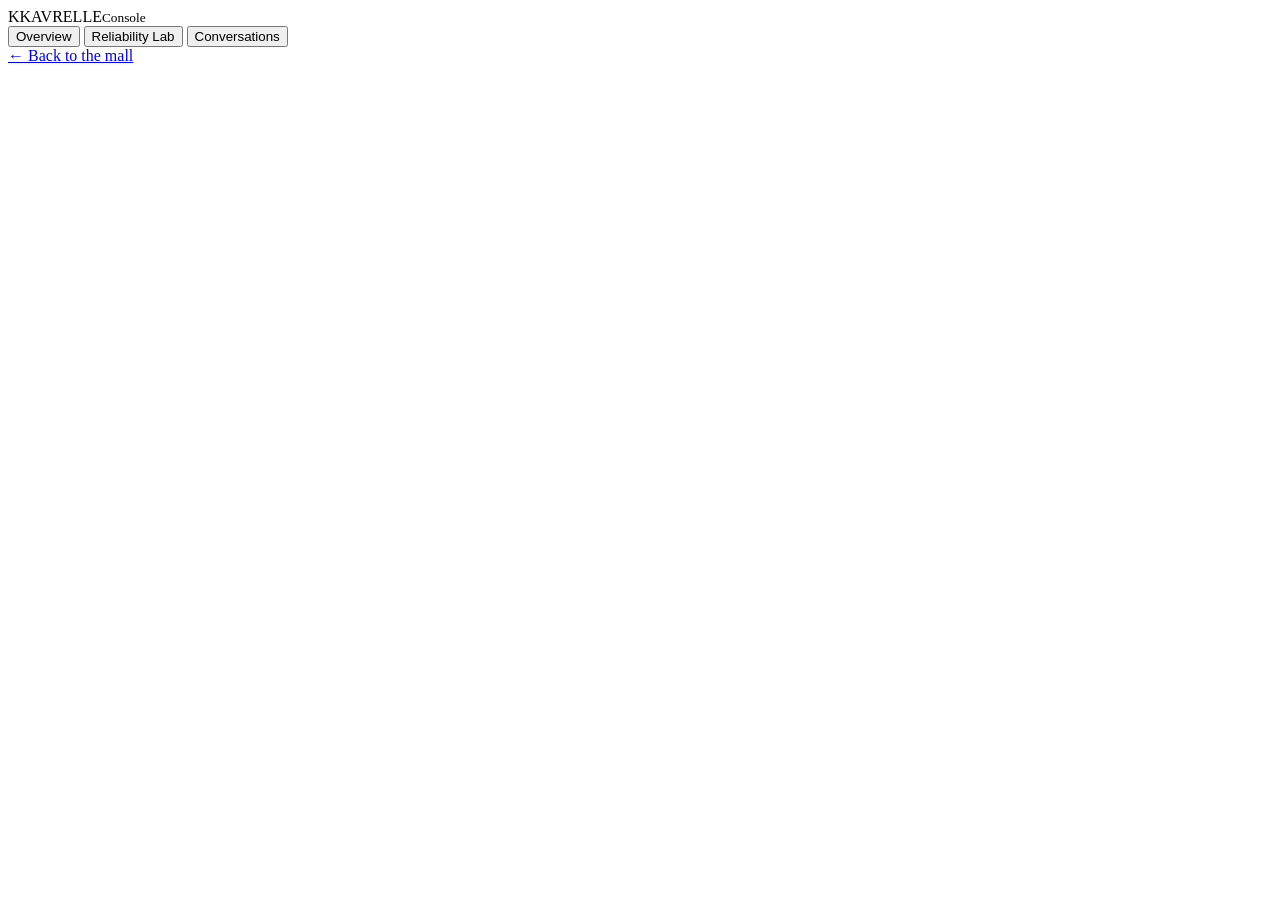
==== src/kavrelle/web/admin.html @ bafe6444 "Kavrelle phase 6: admin console and Reliability Lab with the paper's 12 metrics, live evaluations, c" ====
<!doctype html>
<html lang="en">
<head>
<meta charset="utf-8">
<meta name="viewport" content="width=device-width, initial-scale=1, viewport-fit=cover">
<meta name="robots" content="noindex">
<title>Kavrelle Console</title>
<link rel="preconnect" href="https://fonts.googleapis.com">
<link rel="preconnect" href="https://fonts.gstatic.com" crossorigin>
<link rel="stylesheet" href="https://fonts.googleapis.com/css2?family=Inter:wght@400;500;600;700;800&family=Inter+Tight:wght@800;900&display=swap">
<link rel="stylesheet" href="/static/styles.css">
<link rel="stylesheet" href="/static/admin.css">
<link rel="icon" href="data:image/svg+xml,%3Csvg xmlns='http://www.w3.org/2000/svg' viewBox='0 0 32 32'%3E%3Crect width='32' height='32' rx='8' fill='%231f1a16'/%3E%3Ctext x='16' y='23' font-family='Arial' font-weight='900' font-size='20' text-anchor='middle' fill='%23e2552d'%3EK%3C/text%3E%3C/svg%3E">
</head>
<body class="console">

<aside class="side">
  <div class="side-brand"><span class="brand-mark" aria-hidden="true">K</span><span class="wordmark">KAVREL<span>LE</span></span><small>Console</small></div>
  <nav class="side-nav" aria-label="Console">
    <button type="button" data-view="overview" aria-current="true">Overview</button>
    <button type="button" data-view="lab">Reliability Lab</button>
    <button type="button" data-view="chats">Conversations</button>
  </nav>
  <div class="side-foot"><a href="/" class="side-link">← Back to the mall</a><span id="who"></span></div>
</aside>

<main class="main" id="main">
  <section id="gate" class="gate" hidden>
    <form class="dlg card-like" id="gateForm" novalidate>
      <h2>Console sign in</h2>
      <p class="sub" id="gateText">Sign in with an admin account.</p>
      <div class="field"><label for="gEmail">Email</label><input id="gEmail" type="email" autocomplete="email" required></div>
      <div class="field"><label for="gPass">Password</label><input id="gPass" type="password" autocomplete="current-password" required></div>
      <p class="form-error" id="gError" role="alert" hidden></p>
      <button class="btn primary big" type="submit" id="gSubmit">Sign in</button>
      <p class="hint-text">Make an account admin from the project folder: <code>uv run kavrelle make-admin you@example.com</code></p>
    </form>
  </section>

  <section id="v-overview" class="view" hidden>
    <header class="v-head"><div><div class="eyebrow">Today</div><h1>Overview</h1></div></header>
    <div class="kpis" id="kpis"></div>
    <div class="grid2">
      <article class="panel"><h3>Orders by status</h3><div id="ordersChart"></div></article>
      <article class="panel"><h3>Latest reliability score</h3><div id="lastRun"></div></article>
    </div>
  </section>

  <section id="v-lab" class="view" hidden>
    <header class="v-head">
      <div><div class="eyebrow">Rabanser et al., ICML 2026 · 12 metrics</div><h1>Reliability Lab</h1></div>
      <div class="v-actions">
        <label class="sr-only" for="runPick">Evaluation</label>
        <select id="runPick" class="select"></select>
        <label class="sr-only" for="runN">Repeats</label>
        <select id="runN" class="select" title="How many times each scenario is repeated">
          <option value="1">k = 1</option><option value="2">k = 2</option><option value="3" selected>k = 3</option><option value="5">k = 5</option>
        </select>
        <button class="btn primary" type="button" id="runStart">Run evaluation</button>
      </div>
    </header>
    <div class="progress-card" id="progress" hidden>
      <div class="spread"><strong id="progText">Evaluating…</strong><span id="progTime"></span></div>
      <div class="progress wide"><i id="progBar"></i></div>
      <p class="hint-text">The assistant answers 8 customer scenarios, repeated, under 4 conditions. On a laptop this takes a while; you can leave this page.</p>
    </div>
    <div id="labEmpty" class="panel empty-state" hidden>No evaluations yet. Press “Run evaluation”, or import one with <code>uv run kavrelle import-run agentrel-results/&lt;folder&gt;</code>.</div>
    <div id="labBody" hidden>
      <div class="hero-lab">
        <div class="ring-wrap" id="ring"></div>
        <div class="groups" id="groups"></div>
        <div class="radar-wrap" id="radar"></div>
      </div>
      <h2 class="sec-title">The 12 metrics</h2>
      <div class="metric-groups" id="metrics"></div>
      <div class="grid2">
        <article class="panel"><h3>Scenario results by condition</h3><div class="table-wrap" id="taskTable"></div></article>
        <article class="panel"><h3>Safety violations (all conditions)</h3><div id="violChart"></div><div class="table-wrap" id="violTable"></div></article>
      </div>
    </div>
  </section>

  <section id="v-chats" class="view" hidden>
    <header class="v-head"><div><div class="eyebrow">Kavrelle Support</div><h1>Conversations</h1></div></header>
    <div class="chats-layout">
      <ul class="chat-list" id="chatList"></ul>
      <article class="panel chat-detail" id="chatDetail"><p class="sub">Choose a conversation to see every step the assistant took.</p></article>
    </div>
  </section>
</main>

<div class="toasts" id="toasts" aria-live="polite"></div>
<script src="/static/js/api.js"></script>
<script src="/static/js/admin.js"></script>
</body>
</html>
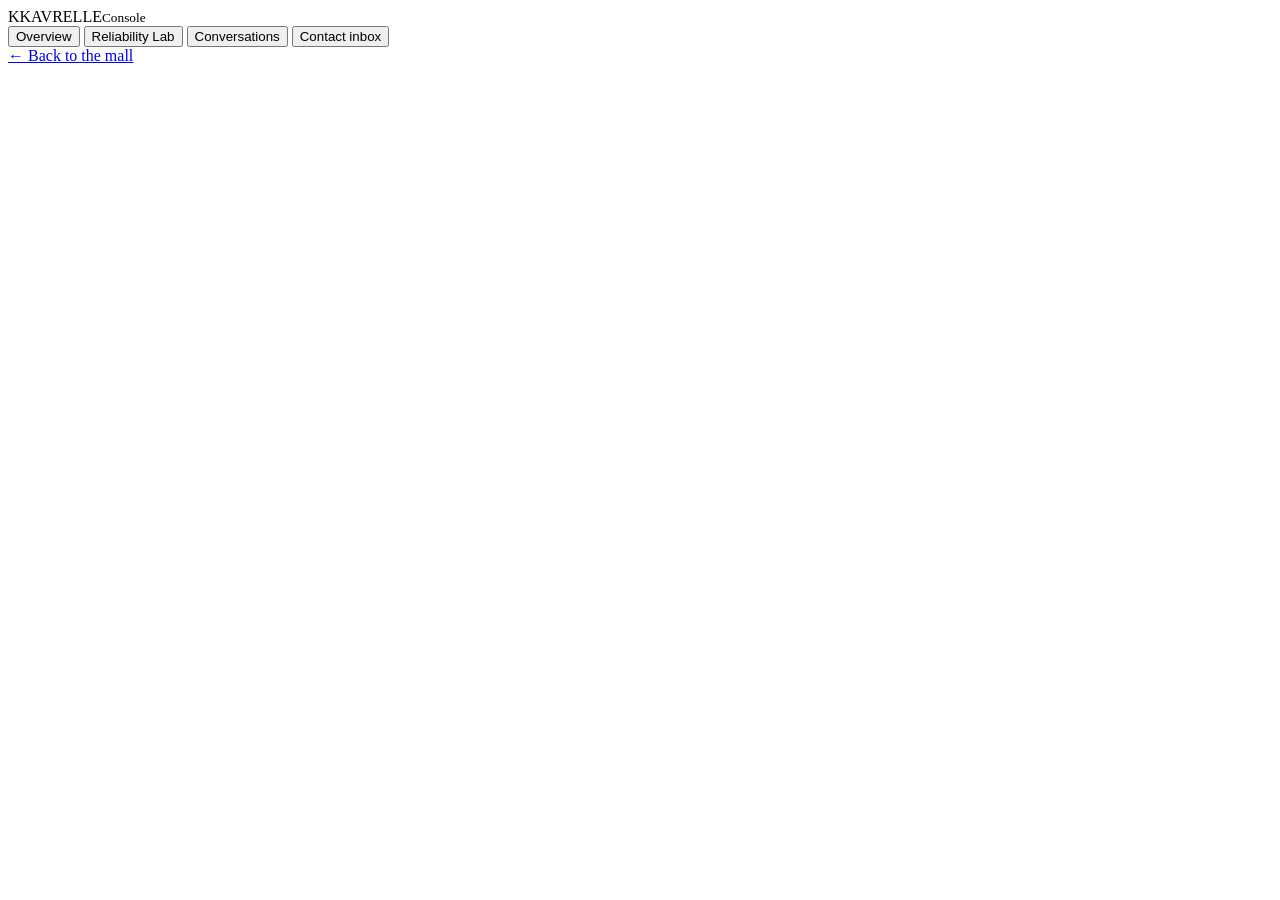
==== commit ee291b94: "Phase 8: legal and help pages, transactional email, password reset, contact form - Terms of Service," ====
--- a/src/kavrelle/web/admin.html
+++ b/src/kavrelle/web/admin.html
@@ -20,6 +20,7 @@
     <button type="button" data-view="overview" aria-current="true">Overview</button>
     <button type="button" data-view="lab">Reliability Lab</button>
     <button type="button" data-view="chats">Conversations</button>
+    <button type="button" data-view="inbox">Contact inbox</button>
   </nav>
   <div class="side-foot"><a href="/" class="side-link">← Back to the mall</a><span id="who"></span></div>
 </aside>
@@ -54,7 +55,7 @@
         <select id="runPick" class="select"></select>
         <label class="sr-only" for="runN">Repeats</label>
         <select id="runN" class="select" title="How many times each scenario is repeated">
-          <option value="1">k = 1</option><option value="2">k = 2</option><option value="3" selected>k = 3</option><option value="5">k = 5</option>
+          <option value="1">k = 1</option><option value="2">k = 2</option><option value="3">k = 3</option><option value="5" selected>k = 5 (paper)</option>
         </select>
         <button class="btn primary" type="button" id="runStart">Run evaluation</button>
       </div>
@@ -87,6 +88,11 @@
       <article class="panel chat-detail" id="chatDetail"><p class="sub">Choose a conversation to see every step the assistant took.</p></article>
     </div>
   </section>
+
+  <section id="v-inbox" class="view" hidden>
+    <header class="v-head"><div><div class="eyebrow">Contact page</div><h1>Contact inbox</h1></div></header>
+    <ul class="inbox" id="inboxList"></ul>
+  </section>
 </main>
 
 <div class="toasts" id="toasts" aria-live="polite"></div>
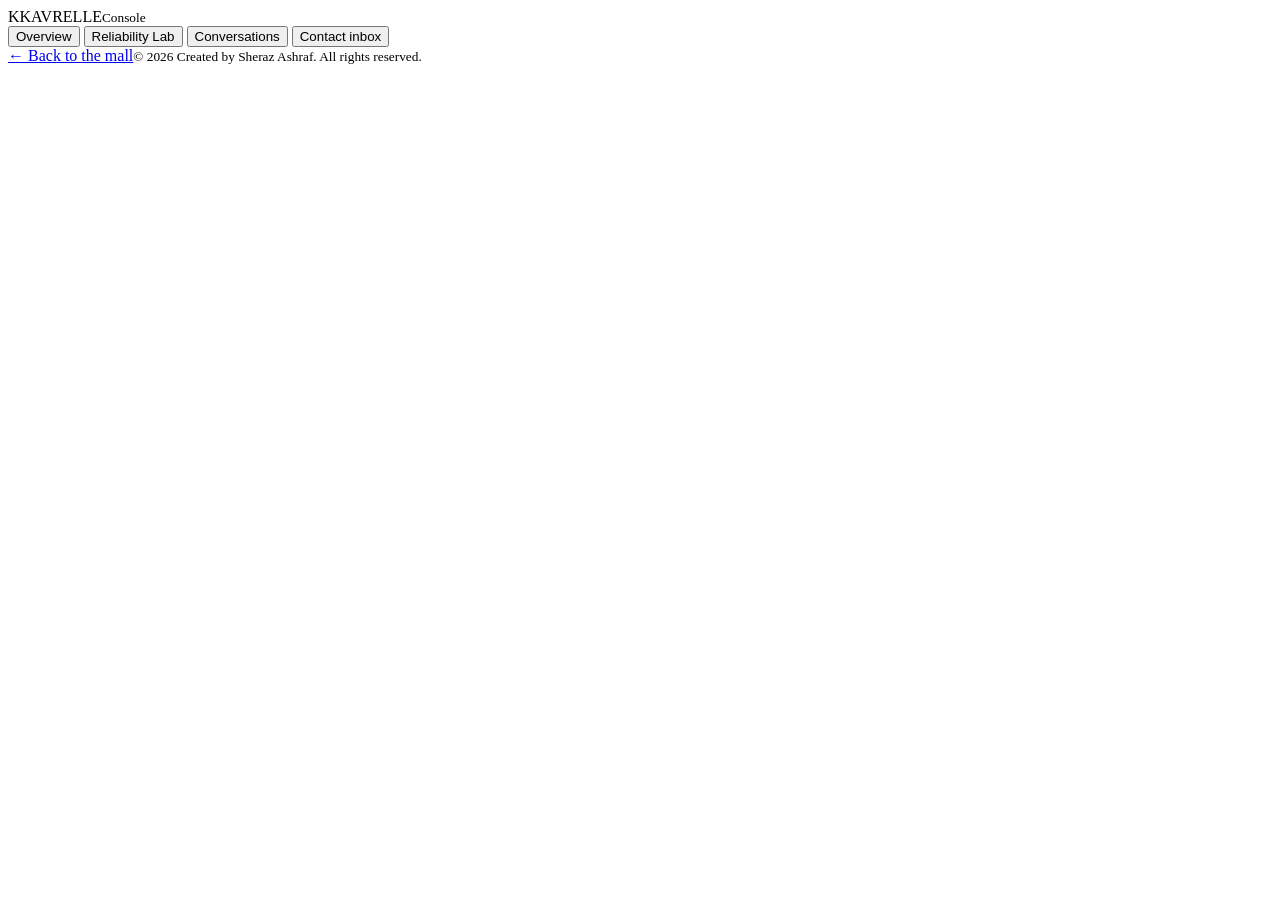
==== commit 72f34009: "Ground support replies in the facts, add SEO and author credit, update README - Support chat: a repl" ====
--- a/src/kavrelle/web/admin.html
+++ b/src/kavrelle/web/admin.html
@@ -22,7 +22,7 @@
     <button type="button" data-view="chats">Conversations</button>
     <button type="button" data-view="inbox">Contact inbox</button>
   </nav>
-  <div class="side-foot"><a href="/" class="side-link">← Back to the mall</a><span id="who"></span></div>
+  <div class="side-foot"><a href="/" class="side-link">← Back to the mall</a><span id="who"></span><small class="credit">© 2026 Created by Sheraz Ashraf. All rights reserved.</small></div>
 </aside>
 
 <main class="main" id="main">
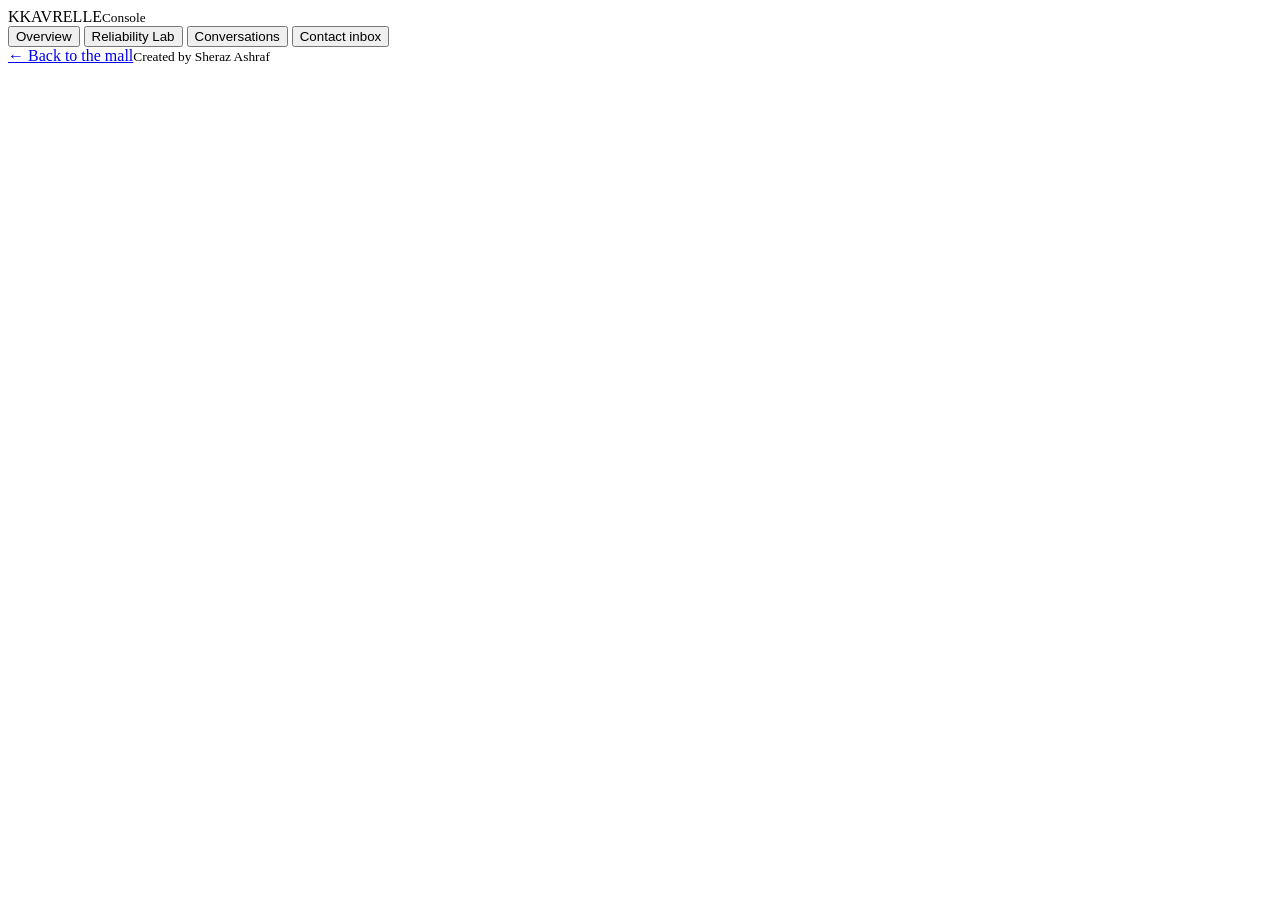
==== commit 0df4ee2b: "On-screen walk pad (W A S D) that lights up with the keys; credit reads Created by Sheraz Ashraf Co-" ====
--- a/src/kavrelle/web/admin.html
+++ b/src/kavrelle/web/admin.html
@@ -22,7 +22,7 @@
     <button type="button" data-view="chats">Conversations</button>
     <button type="button" data-view="inbox">Contact inbox</button>
   </nav>
-  <div class="side-foot"><a href="/" class="side-link">← Back to the mall</a><span id="who"></span><small class="credit">© 2026 Created by Sheraz Ashraf. All rights reserved.</small></div>
+  <div class="side-foot"><a href="/" class="side-link">← Back to the mall</a><span id="who"></span><small class="credit">Created by Sheraz Ashraf</small></div>
 </aside>
 
 <main class="main" id="main">
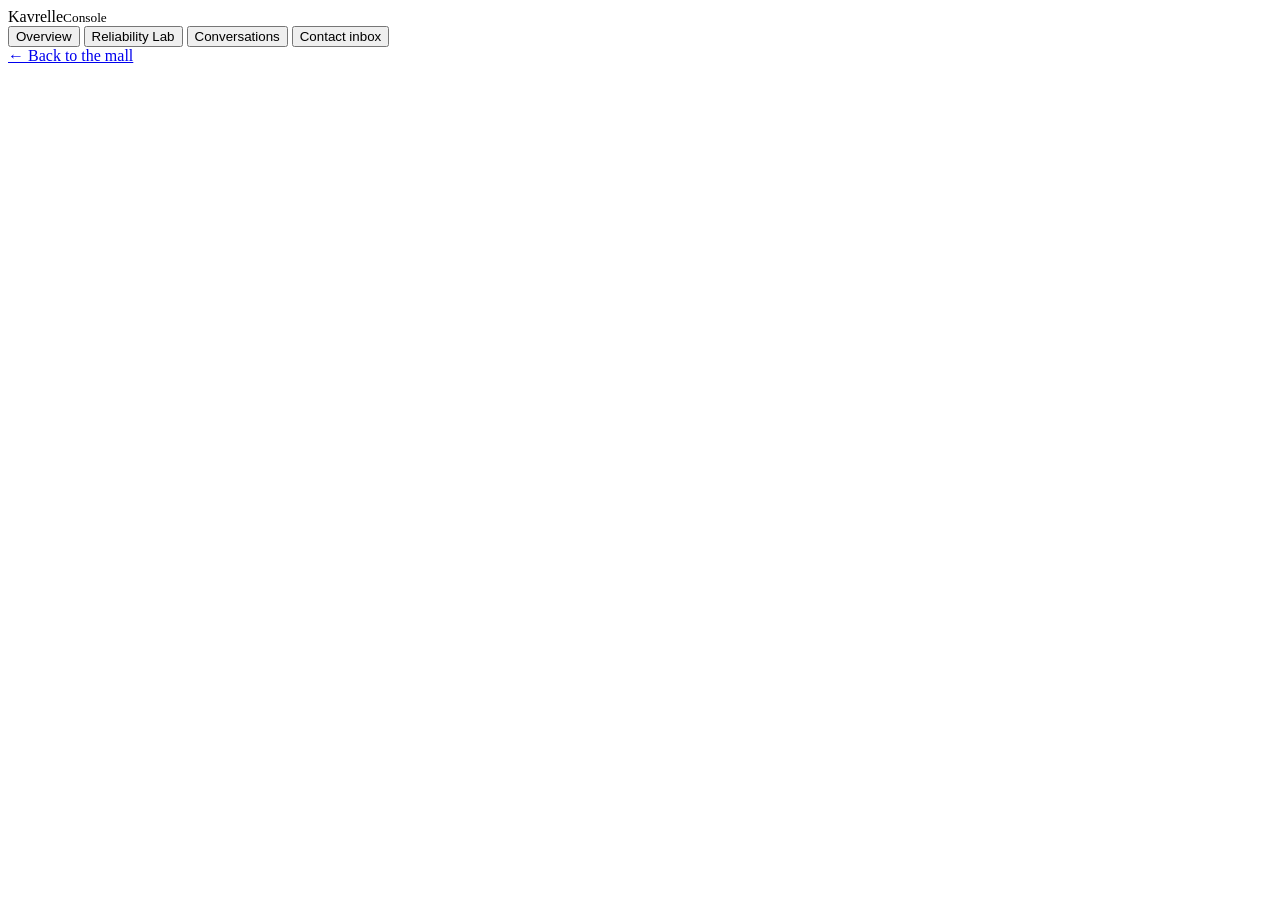
==== commit d72d6a61: "Polish the website design: editorial type, compact directory, catalogue grid, document-style legal p" ====
--- a/src/kavrelle/web/admin.html
+++ b/src/kavrelle/web/admin.html
@@ -7,7 +7,7 @@
 <title>Kavrelle Console</title>
 <link rel="preconnect" href="https://fonts.googleapis.com">
 <link rel="preconnect" href="https://fonts.gstatic.com" crossorigin>
-<link rel="stylesheet" href="https://fonts.googleapis.com/css2?family=Inter:wght@400;500;600;700;800&family=Inter+Tight:wght@800;900&display=swap">
+<link rel="stylesheet" href="https://fonts.googleapis.com/css2?family=Fraunces:opsz,wght@9..144,400;9..144,500;9..144,600&family=Inter:wght@400;500;600;700&family=JetBrains+Mono:wght@500&display=swap">
 <link rel="stylesheet" href="/static/styles.css">
 <link rel="stylesheet" href="/static/admin.css">
 <link rel="icon" href="data:image/svg+xml,%3Csvg xmlns='http://www.w3.org/2000/svg' viewBox='0 0 32 32'%3E%3Crect width='32' height='32' rx='8' fill='%231f1a16'/%3E%3Ctext x='16' y='23' font-family='Arial' font-weight='900' font-size='20' text-anchor='middle' fill='%23e2552d'%3EK%3C/text%3E%3C/svg%3E">
@@ -15,14 +15,14 @@
 <body class="console">
 
 <aside class="side">
-  <div class="side-brand"><span class="brand-mark" aria-hidden="true">K</span><span class="wordmark">KAVREL<span>LE</span></span><small>Console</small></div>
+  <div class="side-brand"><span class="wordmark">Kavrel<span>le</span></span><small>Console</small></div>
   <nav class="side-nav" aria-label="Console">
     <button type="button" data-view="overview" aria-current="true">Overview</button>
     <button type="button" data-view="lab">Reliability Lab</button>
     <button type="button" data-view="chats">Conversations</button>
     <button type="button" data-view="inbox">Contact inbox</button>
   </nav>
-  <div class="side-foot"><a href="/" class="side-link">← Back to the mall</a><span id="who"></span><small class="credit">Created by Sheraz Ashraf</small></div>
+  <div class="side-foot"><a href="/" class="side-link">← Back to the mall</a><span id="who"></span></div>
 </aside>
 
 <main class="main" id="main">
